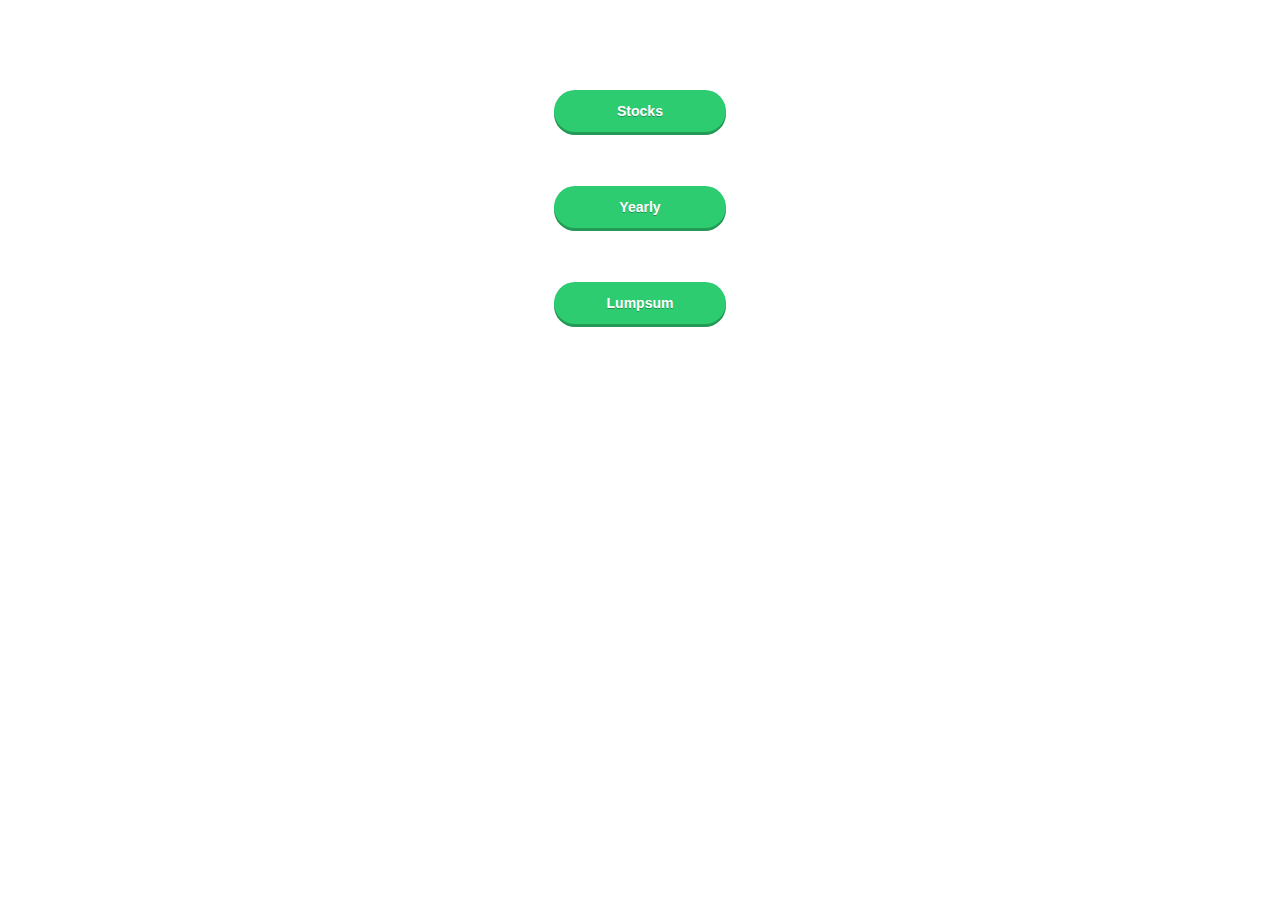
==== index.html @ ec352323 "Upload files" ====
<!DOCTYPE HTML>
<html>
<head>
<title>FinVis</title>
<script src="jquery-1.9.1.js"></script>
<script src="d3.min.js" charset="utf-8"></script>
<script type="text/javascript">

boardValue = 1;

function loadFunc(){

$(document).ready(function() {
    
    //For mobile: Add event listener
    document.addEventListener("deviceready", onDeviceReady, false);
    });
}

// Once device APIs are available
function onDeviceReady() {
    // Register the event listener
    document.addEventListener("backbutton", onBackKeyDown, false);
}

// Handle the back button
//
function onBackKeyDown() {
   //console your current page location 
   //alert("exiting app on back button");
   
   navigator.app.exitApp();

}

function showCredits(){
    //var str = "Credits: Many of the images used in the game are from pixabay.com, which is a great site for images for free use without attribution. If you find an image in the game that violates a copyright, please notify me.";
    //document.getElementById("blackBoard").innerHTML = str;
    
    if ( boardValue != 2 ){
        var str = "Data sourced from xyz";
        document.getElementById("blackBoard").innerHTML = str;
        boardValue = 2;
    }
    else{
        document.getElementById("blackBoard").innerHTML = "";
        boardValue = 1;
    }
}
function showContact(){
    
    if ( boardValue != 3 ){
        var str = "Please send your feedback, suggestions and complaints to anurajr@gmail.com.";
        document.getElementById("blackBoard").innerHTML = str;
        boardValue = 3;
    }
    else{
        document.getElementById("blackBoard").innerHTML = "";
        boardValue = 1;
    }
}
    
</script>
<link rel="stylesheet" type="text/css" href="finvis.css">
</head>
<body onload="loadFunc()">
<div class="center">
<br><br><br>

<br>
<br>
<a href="stocks.html" class="demo-info demo-info-3">Stocks</a><br><br><br>
<a href="recurring.html" class="demo-info demo-info-3">Yearly</a><br><br><br>
<a href="lumpsum.html" class="demo-info demo-info-3">Lumpsum</a><br><br><br>
<div id="blackBoard"></div>
<br><br>

<!--
<a href="#" onclick="showCredits()" class="box-demo-info demo-info-2">Credits</a>&nbsp;&nbsp;&nbsp;&nbsp;&nbsp;&nbsp;&nbsp;&nbsp;
<a href="#" onclick="showContact()" class="box-demo-info demo-info-2">Contact</a>
-->

</div>


        
</body>
</html>
---- finvis.css ----
html { 
       margin: auto;
       /*text-align:center;*/        
}

*{  
margin:0;
padding:0;
}


body{
  //width:80%;
  margin-left:auto;
  margin-right:auto;
        
  //background-color:#f0f0f0;
  //background-color:rgba(33, 179, 209, 0.13);
  font-family:helvetica;
}

.lineDiv{
    display:block;
    height:2px;
    width:30px;
    margin-left: auto;
    margin-right: auto;
}

a{
  display:block;
  color:#ad5482;  
  text-decoration:none;
  font-weight:bold;
  margin-top:40px;
  text-align:center;
}

#bg{
  position:relative;
  top:20px;
  height:600px;
  //width:800px;
  background-size:cover;
  margin-left:auto;
  margin-right:auto; 
  border:#fff 15px solid;
}


.textbox{
  height:100%;
  border-radius:7px;
  border:rgba(0,0,0,.3) 1px solid;
  padding:10px;
  font-size:17px;
  /*box-sizing:border-box;
  margin-bottom:30px;*/
}

#outTable{
	margin:auto;
	font-size:14px;
}

.dropDown{
	height: 100%;
    width: 100%;
    border-radius: 7px;
    border: rgba(0,0,0,.3) 1px solid;
    padding: 10px;
    font-size: 20px;
}

.textbox:focus{
  outline:none;
   border:rgba(24,149,215,1) 2px solid;
   color:rgba(24,149,215,1);
}

.button{
  height:45px;
  width:220px;
  border-radius:8px;
  border:rgba(0,0,0,.3) 0px solid;
  padding:10px;
  margin-bottom:30px;
  margin-top:20px;
  background:#90c843;
  color:#FFF;
  font-weight:bold;
  font-size: 18pt;
  transition:background .4s;
  cursor:pointer;
}
.roundButton{
  width:45px;
  margin-bottom: 0px;
}
.button:hover{
  background:#80b438;
}

.mainTable{
  /*background:#80b438; 
  border:rgba(24,149,215,1) 1px solid;
  */
 
  border-collapse: collapse;
  padding:2px;
  margin-top:20px;
  margin-left:20px;
  
}
.mainTable th, td {
    padding: 2px;
    //border:rgba(24,149,215,1) 1px solid;
}



//Style for graph stuff - start

body{
    //font-size:12px;
    //font-family:Verdana, Helvetica, Arial, sans-seriff;
    //color:#333333;
}
path{
    fill-opacity:0.3;
    stroke-opacity:0.9;
}

.vlines, .hlines{
    stroke:rgb(150,148,109);
    shape-rendering:crispEdges;
    stroke-width:1px;
    stroke-opacity:0.2;
}

.hlabels line, .vlabels line{
    stroke:rgb(150,148,109);
    shape-rendering:crispEdges;
    stroke-width:1px;
    stroke-opacity:0.7;
}
.hlabels text, .vlabels text{
    color:rgb(150,148,109);
    font-size:12px;
}
.DATA{
    color:grey;
    font-size:11px;
}


.lCol{
    width: 240px;
}
.rCol{
    width: 60px;
}

.axis path,
    .axis line {
        fill: none;
        stroke: black;
        shape-rendering: crispEdges;
    }
    
    .axis text {
        font-family: sans-serif;
        font-size: 11px;
    }


.colorbox {
    display:block;
    background-color: black;
    width: 40px;
    height: 1px;
}

#graph {
    height: 350px;
    width: 500px;
}

.outputTable{
    //border: 1px solid gainsboro;
    border-collapse: collapse;
    font-size:14px;
    //color:#A8A3A3;
    //margin-left:50px;
    font-family: verdana;
}
.outputTable td,th {
    padding: 2px 6px;
    //border: 1px solid gainsboro;
}
#lineMapTable{
    //border: 1px solid gainsboro;
    border-collapse: collapse;
    font-size:12px;
    color:#A8A3A3;
    margin-left:50px;
    margin-top:30px;
}
.DATA{
    color:grey;
    font-size:12px;
}
.DATA td,th {
    padding: 0px 0px;
}

.yearlyTab {
    border: 1px solid gainsboro;
    border-collapse: collapse;
    font-size:12px;
    color:#222222;
    padding: 0px 0px;
    margin-bottom:30px;
}
.yearlyTab td,th {
    border: 1px solid gainsboro;
    padding: 10px 10px;
}

.yearlyTab tr:nth-child(even) {background: #F1F9E4}
.yearlyTab tr:nth-child(odd) {background: #FFF}

tr {
    display: table-row;
    vertical-align: inherit;
    border-color: inherit;
}


h1 {
    font-family: Papyrus, fantasy;
    font-size: 24px;
    font-style: italic;
    font-variant: normal;
    font-weight: bolder;
    text-shadow: 2px 2px #cccccc;
    
    color: #662617;
}
.center {
    margin: auto;
    text-align:center;
}
.demo-info {
    padding: 14px 26px;
    font-size: 14px;
    line-height: 100%;
    text-shadow: 0 1px rgba(0, 0, 0, 0.4);
    color: #fff;
    
    vertical-align: middle;
    text-align: center;
    cursor: pointer;
    font-weight: bold;
    transition: background 0.1s ease-in-out;
    -webkit-transition: background 0.1s ease-in-out;
    -moz-transition: background 0.1s ease-in-out;
    -ms-transition: background 0.1s ease-in-out;
    -o-transition: background 0.1s ease-in-out;
    text-shadow: 0 1px rgba(0, 0, 0, 0.3);
    color: #fff;
    -webkit-border-radius: 40px;
    -moz-border-radius: 40px;
    border-radius: 40px;
    font-family: 'Helvetica Neue', Helvetica, sans-serif;
}
.demo-info:active {
    padding-top: 15px;
}
.demo-info, .demo-info:hover, .demo-info:active {
    outline: 0 none;
    text-decoration: none;
        color: #fff;
}

.box-demo-info {
    padding: 14px 26px;
    font-size: 14px;
    line-height: 100%;
    text-shadow: 0 1px rgba(0, 0, 0, 0.4);
    color: #fff;
    
    vertical-align: middle;
    text-align: center;
    cursor: pointer;
    font-weight: bold;
    transition: background 0.1s ease-in-out;
    -webkit-transition: background 0.1s ease-in-out;
    -moz-transition: background 0.1s ease-in-out;
    -ms-transition: background 0.1s ease-in-out;
    -o-transition: background 0.1s ease-in-out;
    text-shadow: 0 1px rgba(0, 0, 0, 0.3);
    color: #fff;
    -webkit-border-radius: 10px;
    -moz-border-radius: 10px;
    border-radius: 10px;
    font-family: 'Helvetica Neue', Helvetica, sans-serif;
}
.box-demo-info:active {
    padding-top: 15px;
}
.box-demo-info, .demo-info:hover, .demo-info:active {
    outline: 0 none;
    text-decoration: none;
        color: #fff;
}
.demo-info-1 {
    background-color: #fdc058;
    box-shadow: 0px 3px 0px 0px #e29003;
}
.demo-info-1:hover {
    background-color: #fdb53a;
}
.demo-info-1:active {
    box-shadow: 0px 1px 0px 0px #e29003;
}
.demo-info-2 {
    background-color:  #d1c2f0;
    box-shadow: 0px 3px 0px 0px #a385e0;
}
.demo-info-2:hover {
    background-color: #b299e5;
}
.demo-info-2:active {
    box-shadow: 0px 1px 0px 0px #a385e0;
}
.demo-info-3 {
    background-color: #2ecc71;
    box-shadow: 0px 3px 0px 0px #239a55;
    display: block;
    width:120px;
    margin: auto;
}
.demo-info-3:hover {
    background-color: #28b363;
}
.demo-info-3:active {
    box-shadow: 0px 1px 0px 0px #239a55;
}

#blackBoard{ 
    height: 60px;  
    display:block;
    /*border:1px solid black;*/
}

//Style for graph stuff - end
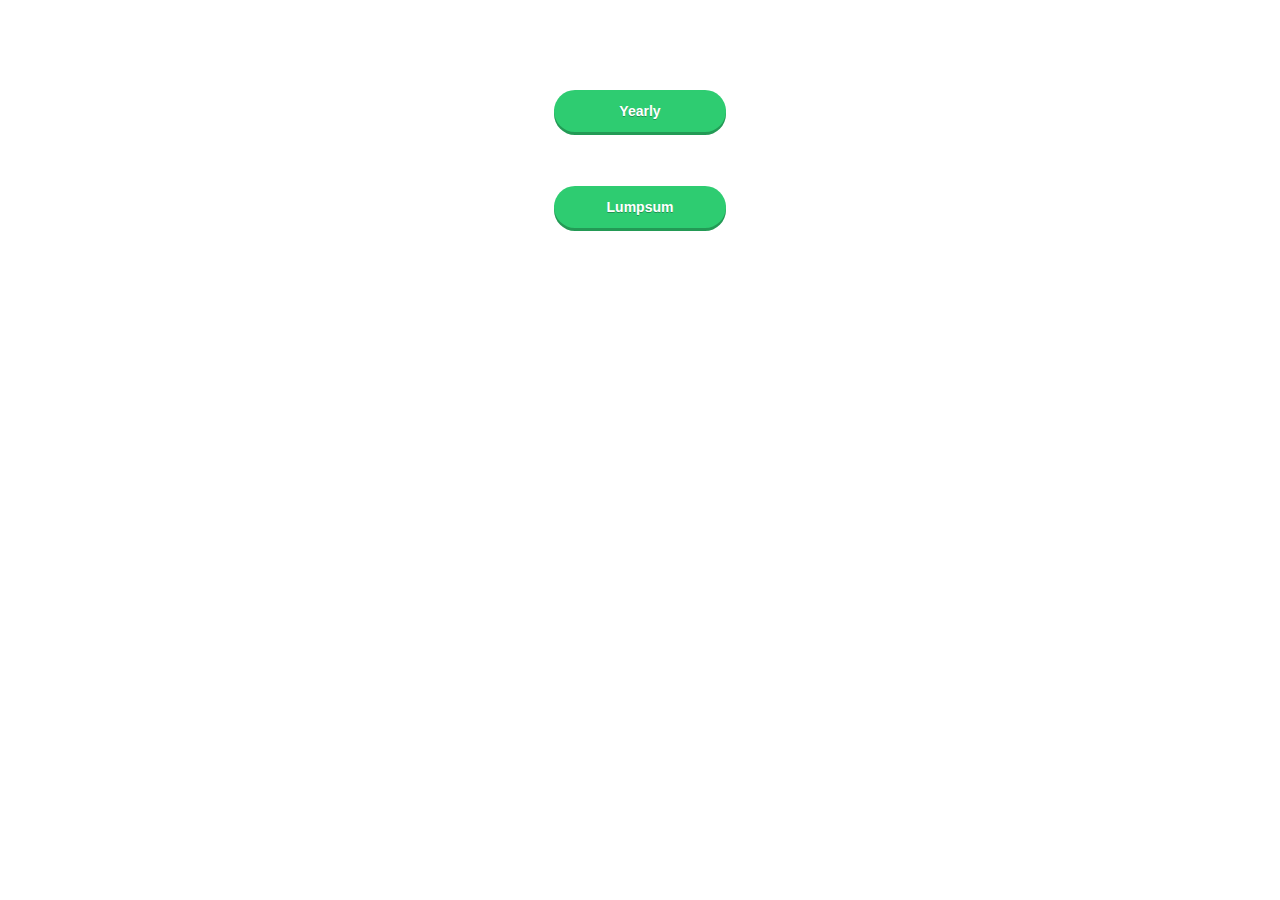
==== commit 952a0be5: "Update text description, remove stock price fetching" ====
--- a/index.html
+++ b/index.html
@@ -69,7 +69,6 @@
 
 <br>
 <br>
-<a href="stocks.html" class="demo-info demo-info-3">Stocks</a><br><br><br>
 <a href="recurring.html" class="demo-info demo-info-3">Yearly</a><br><br><br>
 <a href="lumpsum.html" class="demo-info demo-info-3">Lumpsum</a><br><br><br>
 <div id="blackBoard"></div>
